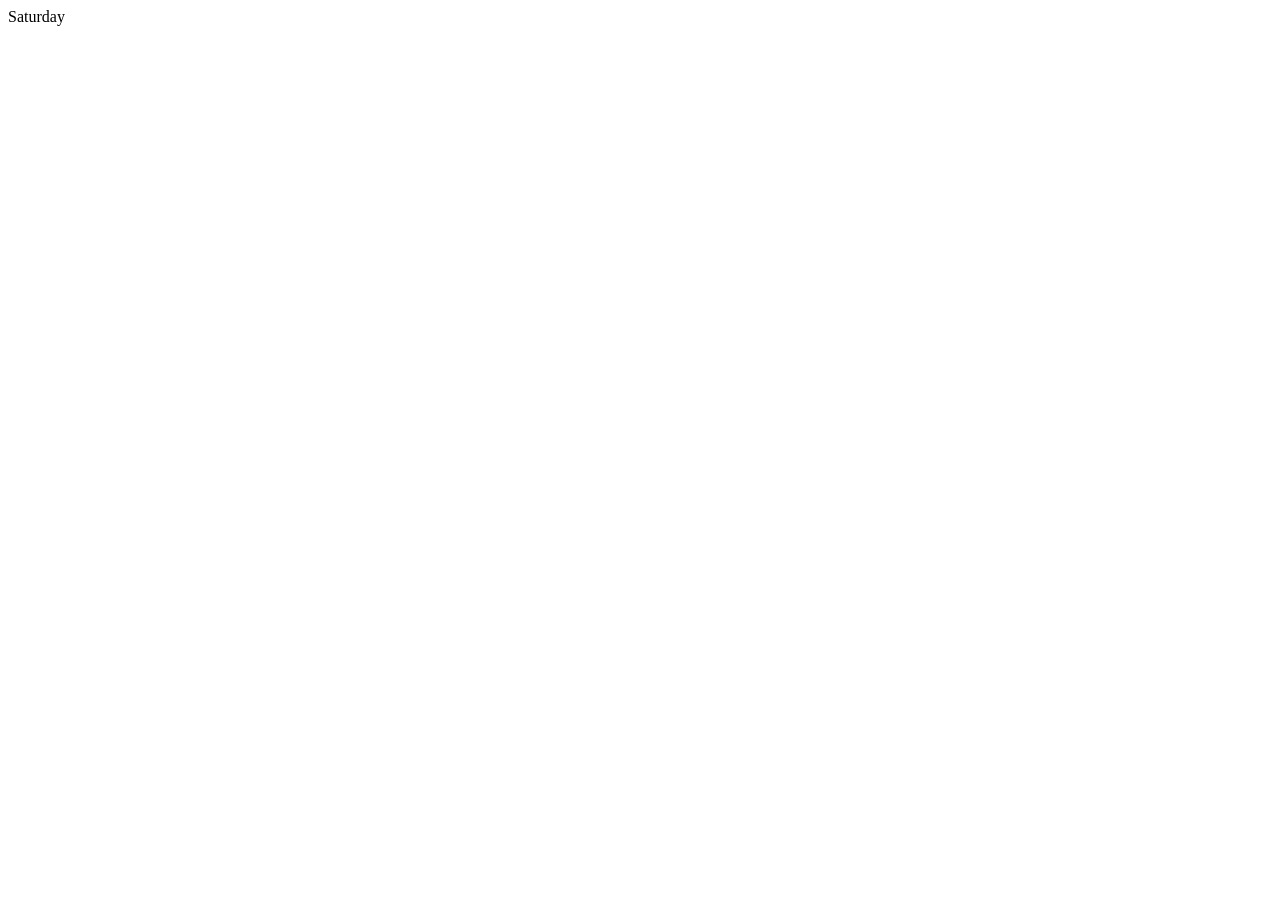
==== 06_DOM/02.html @ 62ed78a6 "DOM manipulation" ====
<!DOCTYPE html>
<html lang="en">
<head>
    <meta charset="UTF-8">
    <meta name="viewport" content="width=device-width, initial-scale=1.0">
    <title>DOM | Shafiul Alam</title>
</head>
<body>
    <div class="paarent">
        <div class="day">Saturday</div>
    </div>
</body>
</html>
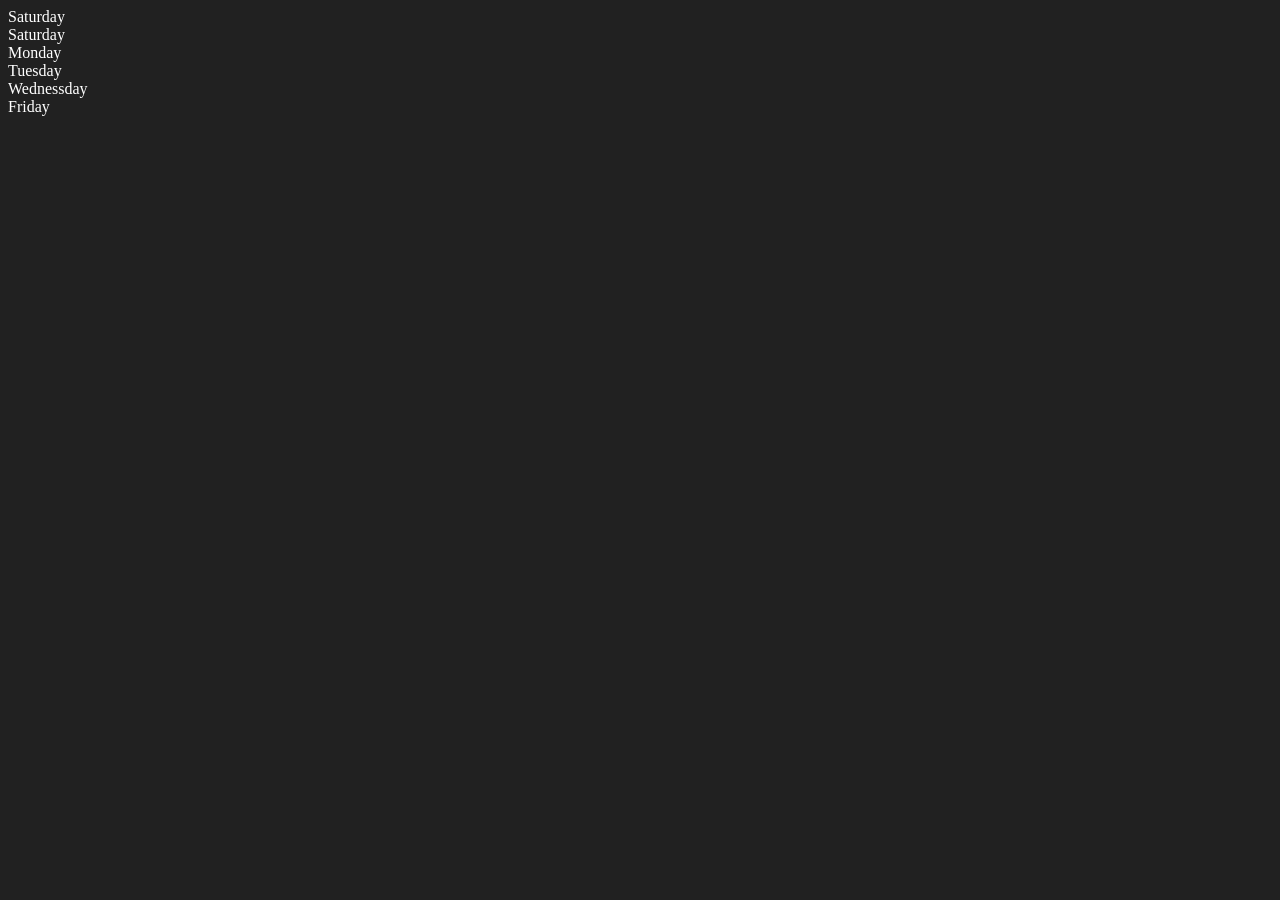
==== commit f3d577a0: "exploring DOM" ====
--- a/06_DOM/02.html
+++ b/06_DOM/02.html
@@ -1,13 +1,40 @@
 <!DOCTYPE html>
 <html lang="en">
-<head>
-    <meta charset="UTF-8">
-    <meta name="viewport" content="width=device-width, initial-scale=1.0">
+  <head>
+    <meta charset="UTF-8" />
+    <meta name="viewport" content="width=device-width, initial-scale=1.0" />
     <title>DOM | Shafiul Alam</title>
-</head>
-<body>
-    <div class="paarent">
-        <div class="day">Saturday</div>
+  </head>
+  <body style="background-color: #212121; color: #fff">
+    <div class="parent">
+      <div class="day">Saturday</div>
+      <div class="day">Saturday</div>
+      <div class="day">Monday</div>
+      <div class="day">Tuesday</div>
+      <div class="day">Wednessday</div>
+      <div class="day">Friday</div>
     </div>
-</body>
-</html>+    <script>
+      const parent = document.querySelector(".parent");
+      // console.log(parent);
+      // console.log(parent.children);
+      // console.log(parent.children[1].innerHTML);
+
+      // for(let i=0;i<parent.children.length;i++){
+      //     if(i%2){
+      //         parent.children[i].style.color='green';
+      //     }
+      // }
+
+      // console.log(parent.firstElementChild);
+      // console.log(parent.lastElementChild);
+
+      const dayOne = document.querySelector(".day");
+    //   console.log(dayOne);
+    //   console.log(dayOne.parentElement);
+    //   console.log(dayOne.nextElementSibling.innerText);
+
+    console.log("NODES: ", parent.childNodes);
+    </script>
+  </body>
+</html>
